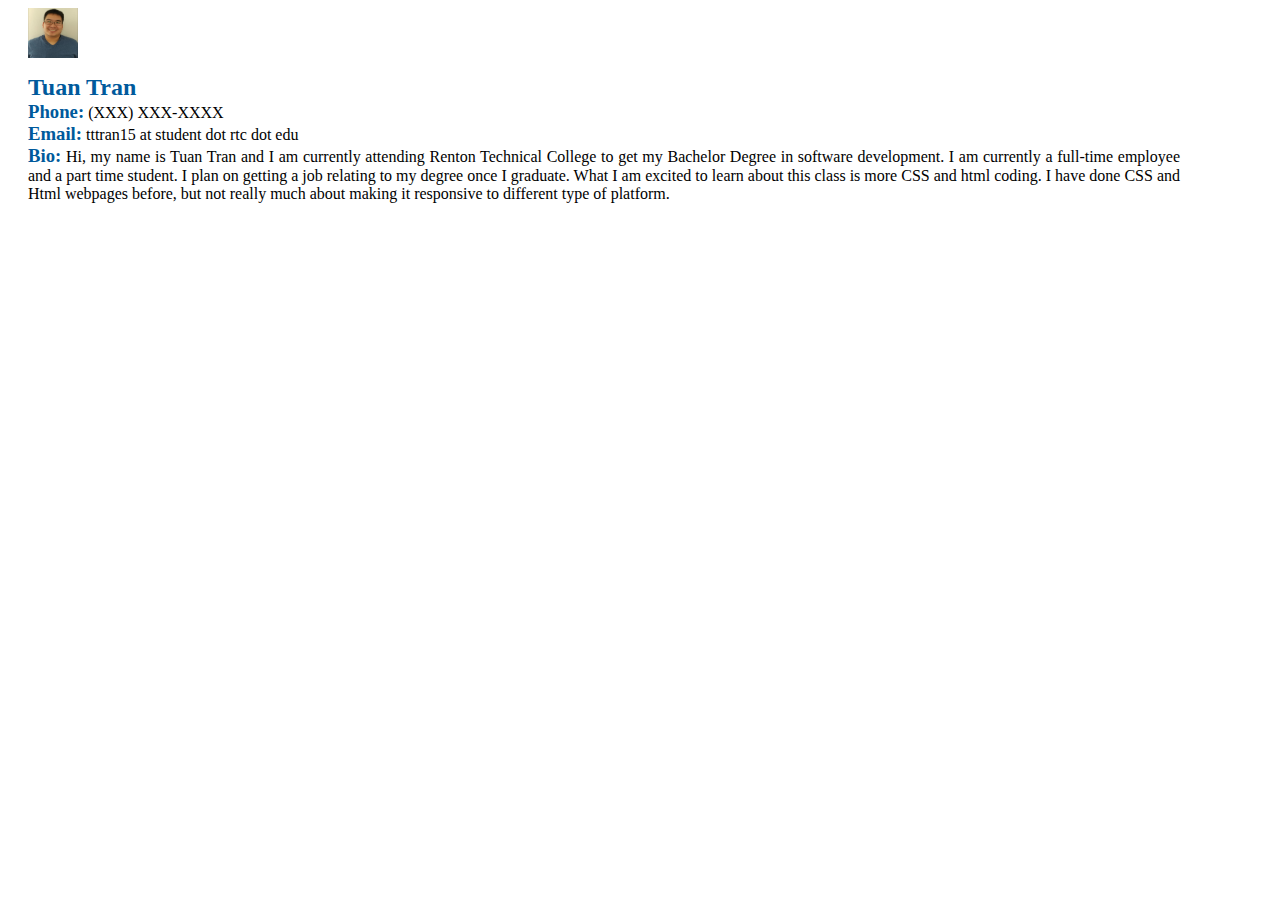
==== index.html @ 3590b5f9 "Add files via upload" ====
<html lang="en">

<head>
    <title> Tuan Tran </title>
    <meta http-equiv="Content-Type" content="text/html;charset=utf-8" />
    <link href="css/style.css" rel="stylesheet" type="text/css" />  
</head>

<body>
    <img src="img/profilepicture.jpg" alt="Profile Picture" style="width:50px;height:50px;" />
    <p>
    <h2>Tuan Tran </h2> <br />
    <h3>Phone:</h3> (XXX) XXX-XXXX <br />
    <h3>Email:</h3> tttran15 at student dot rtc dot edu<br />   
    <h3>Bio:</h3> Hi, my name is Tuan Tran and I am currently attending Renton Technical College to get my Bachelor Degree in software development. I am currently a full-time employee and a part time student. I plan on getting a job relating to my degree once I graduate.  What I am excited to learn about this class is more CSS and html coding. I have done CSS and Html webpages before, but not really much about making it responsive to different type of platform. 
    </p>
</body>

</html>
---- css/style.css ----
body{
    margin-left: 28px;
    margin-right: 100px;
    font-family: Palatino Linotype, Garamond, san-serif;
    color: #000000;
    background: #ffffff;
    background-image: url();
    background-position: top left;
    background-attachment: fixed;
    background-repeat: no-repeat;
    text-align: justify;
}

//links
a:link { color: #ooc; background: transparent;}
a:visited{ color: #609; background: transparent;}
a:active { color: #c00; background: transparent;}
a:hover { background: #ffa;}

h1,h2,h3,h4,h5,h6 { text-align: left; }

h1,h2,h3{ color: #005a9c; }
h1 { font: 170%; font-family:san-serif;}
h2 { font: 140%; font-family:san-serif; display: inline;}
h3 { font: 100%; font-family:san-serif; display: inline;}
h4 { font: 100%; font-weight:bold; font-family:san-serif;}
h5 { font: 100%; font-style:italic; font-family:san-serif;}
h6 { font: 170%; font-variant:small-caps; font-family:san-serif;}
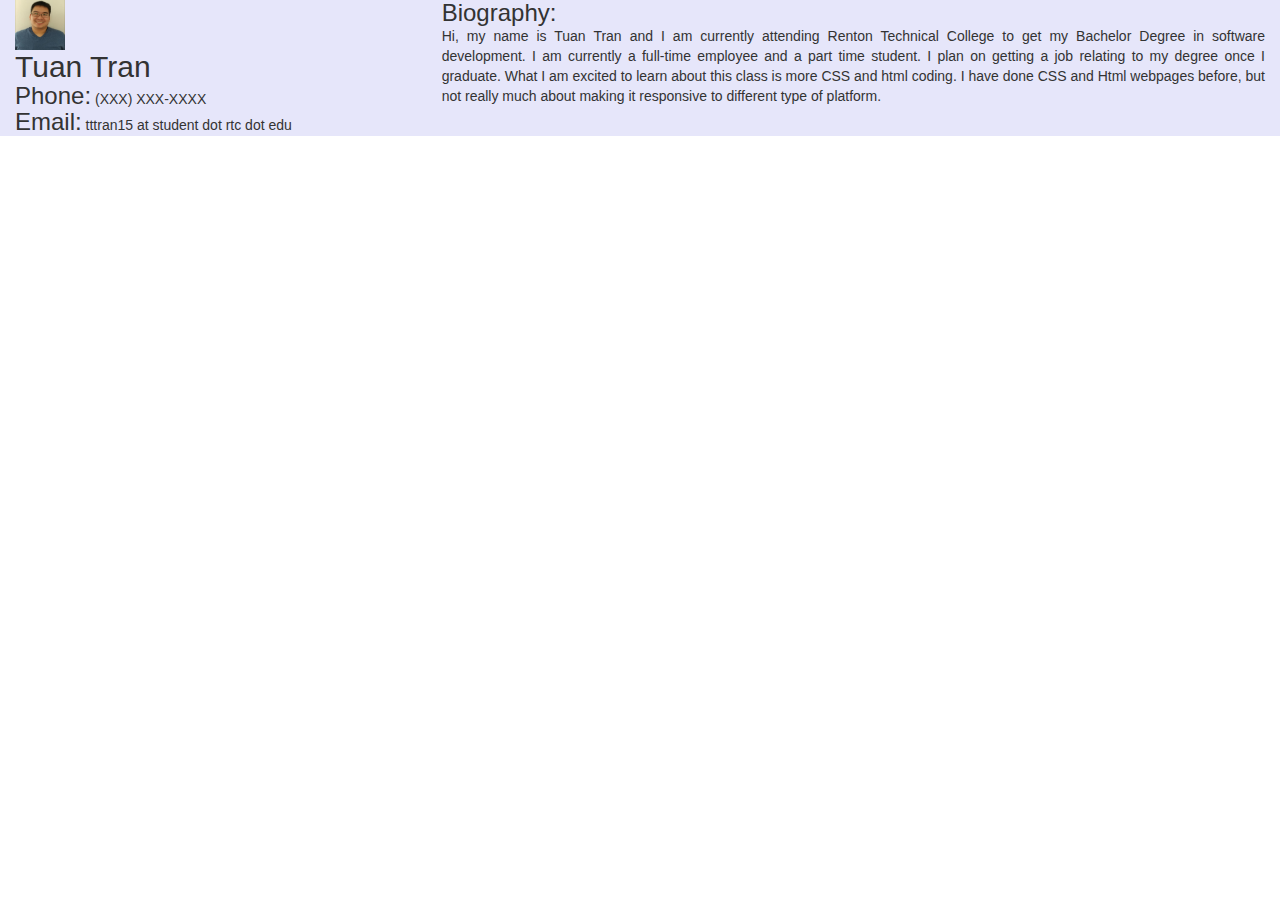
==== commit bec307f3: "Add files via upload" ====
--- a/index.html
+++ b/index.html
@@ -1,19 +1,40 @@
+﻿<!DOCTYPE html>
 <html lang="en">
 
 <head>
     <title> Tuan Tran </title>
-    <meta http-equiv="Content-Type" content="text/html;charset=utf-8" />
+    <meta charset="UTF-8">
+    <meta name="description" content="CSI443 Website">
+    <meta name="keywords" content="HTML,CSS,XML,JavaScript">
+    <meta name="author" content="Tuan Tran">
+    <meta name="viewport" content="width=device-width, initial-scale=1.0">
+
+    
     <link href="css/style.css" rel="stylesheet" type="text/css" />  
+    <link rel="stylesheet" type="text/css" href="reset.css">
+    <link rel="stylesheet" href="https://maxcdn.bootstrapcdn.com/bootstrap/3.3.7/css/bootstrap.min.css">
+  
+    <script src="https://ajax.googleapis.com/ajax/libs/jquery/3.3.1/jquery.min.js"></script>
+    <script src="https://maxcdn.bootstrapcdn.com/bootstrap/3.3.7/js/bootstrap.min.js"></script>
+    
 </head>
 
 <body>
-    <img src="img/profilepicture.jpg" alt="Profile Picture" style="width:50px;height:50px;" />
-    <p>
-    <h2>Tuan Tran </h2> <br />
-    <h3>Phone:</h3> (XXX) XXX-XXXX <br />
-    <h3>Email:</h3> tttran15 at student dot rtc dot edu<br />   
-    <h3>Bio:</h3> Hi, my name is Tuan Tran and I am currently attending Renton Technical College to get my Bachelor Degree in software development. I am currently a full-time employee and a part time student. I plan on getting a job relating to my degree once I graduate.  What I am excited to learn about this class is more CSS and html coding. I have done CSS and Html webpages before, but not really much about making it responsive to different type of platform. 
-    </p>
+    <div class="container-fluid"> 
+        <div class="row">
+            <div id="info" class="col-sm-4">
+            <img id="profilepicture" src="img/profilepicture.jpg" alt="Profile Picture" /> <br />
+                <h2>Tuan Tran </h2> <br />
+                <h3>Phone:</h3> (XXX) XXX-XXXX <br />
+                <h3>Email:</h3> tttran15 at student dot rtc dot edu<br />   
+            </div>
+            <div id="bio" class="col-sm-8">
+                <h3>Biography:</h3> <br />
+                <p>Hi, my name is Tuan Tran and I am currently attending Renton Technical College to get my Bachelor Degree in software development. I am currently a full-time employee and a part time student. I plan on getting a job relating to my degree once I graduate.  What I am excited to learn about this class is more CSS and html coding. I have done CSS and Html webpages before, but not really much about making it responsive to different type of platform. </p>
+            </div>    
+        </div>    
+    </div>
+    
 </body>
 
 </html>--- a/css/style.css
+++ b/css/style.css
@@ -1,6 +1,4 @@
 body{
-    margin-left: 28px;
-    margin-right: 100px;
     font-family: Palatino Linotype, Garamond, san-serif;
     color: #000000;
     background: #ffffff;
@@ -9,13 +7,36 @@
     background-attachment: fixed;
     background-repeat: no-repeat;
     text-align: justify;
+    background-color:aqua;
+    background-size:cover;
+    color: darkblue;
 }
 
-//links
-a:link { color: #ooc; background: transparent;}
+li, a {
+    color: blue;
+    background-color: lavenderblush;
+}
+
+div.ib1{
+    background-color: lavenderblush;
+}
+
+
+#profilepicture {width:50px; height:50px;}
+
+div {
+    background-color: lavender;
+}
+
+a:link { color: #00c; background: transparent;}
 a:visited{ color: #609; background: transparent;}
 a:active { color: #c00; background: transparent;}
 a:hover { background: #ffa;}
+a {font-size: large}
+
+p.rating {
+    font-size: 10px;
+}
 
 h1,h2,h3,h4,h5,h6 { text-align: left; }
 
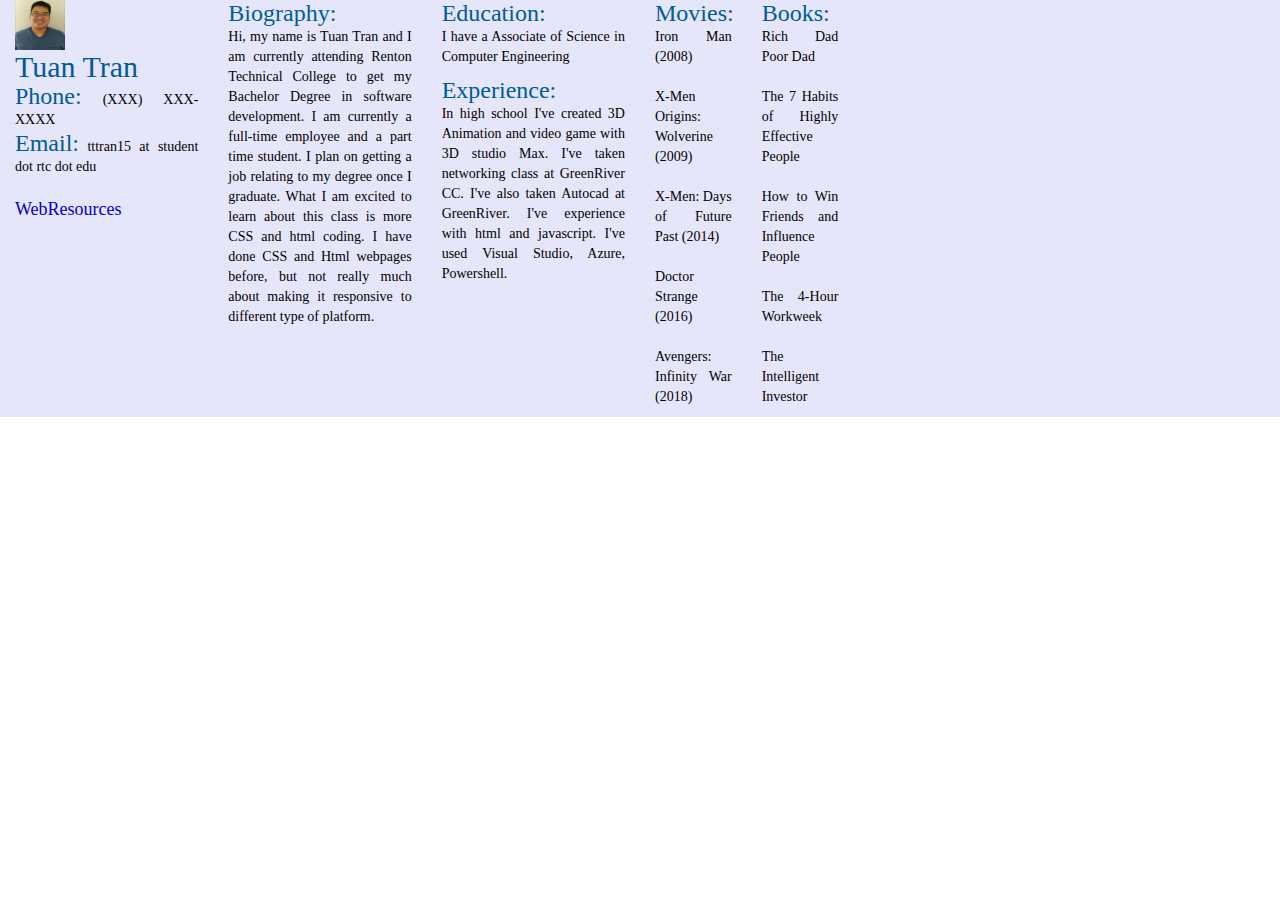
==== commit c78727ef: "Add files via upload" ====
--- a/index.html
+++ b/index.html
@@ -7,13 +7,12 @@
     <meta name="description" content="CSI443 Website">
     <meta name="keywords" content="HTML,CSS,XML,JavaScript">
     <meta name="author" content="Tuan Tran">
-    <meta name="viewport" content="width=device-width, initial-scale=1.0">
-
+    <meta name="viewport" content="width=device-width, initial-scale=1, shrink-to-fit=no">
     
+    <link href="css/reset.css" rel="stylesheet" type="text/css" />
+    <link rel="stylesheet" href="https://maxcdn.bootstrapcdn.com/bootstrap/3.3.7/css/bootstrap.min.css" />
     <link href="css/style.css" rel="stylesheet" type="text/css" />  
-    <link rel="stylesheet" type="text/css" href="reset.css">
-    <link rel="stylesheet" href="https://maxcdn.bootstrapcdn.com/bootstrap/3.3.7/css/bootstrap.min.css">
-  
+    
     <script src="https://ajax.googleapis.com/ajax/libs/jquery/3.3.1/jquery.min.js"></script>
     <script src="https://maxcdn.bootstrapcdn.com/bootstrap/3.3.7/js/bootstrap.min.js"></script>
     
@@ -22,16 +21,69 @@
 <body>
     <div class="container-fluid"> 
         <div class="row">
-            <div id="info" class="col-sm-4">
+        
+            <!-- Col 1 Start SM-->
+            <div id="info" class="col-xs-12 col-sm-6 col-md-3 col-lg-2">
             <img id="profilepicture" src="img/profilepicture.jpg" alt="Profile Picture" /> <br />
-                <h2>Tuan Tran </h2> <br />
+                <h2> Tuan Tran </h2> <br />
                 <h3>Phone:</h3> (XXX) XXX-XXXX <br />
-                <h3>Email:</h3> tttran15 at student dot rtc dot edu<br />   
+                <h3>Email:</h3> tttran15 at student dot rtc dot edu<br /> <br />
+                <a href="html/webresources.html"> WebResources <br /></a>
+                <br /> 
             </div>
-            <div id="bio" class="col-sm-8">
+            
+            <!-- Col 2 Start SM -->
+            <div id="bio" class="col-xs-12 col-sm-6 col-md-3 col-lg-2">
                 <h3>Biography:</h3> <br />
                 <p>Hi, my name is Tuan Tran and I am currently attending Renton Technical College to get my Bachelor Degree in software development. I am currently a full-time employee and a part time student. I plan on getting a job relating to my degree once I graduate.  What I am excited to learn about this class is more CSS and html coding. I have done CSS and Html webpages before, but not really much about making it responsive to different type of platform. </p>
             </div>    
+            
+            <!-- Col 3 Start SM -->
+            <div id="landscape" class="col-xs-12 hidden-sm col-md-3 col-lg-2">
+            <h3>Education:</h3>
+            <p> I have a Associate of Science in Computer Engineering </p>
+            <h3>Experience:</h3>
+            <p> In high school I've created 3D Animation and video game with 3D studio Max. I've taken networking class at GreenRiver CC. I've also taken Autocad at GreenRiver. I've experience with html and javascript. I've used Visual Studio, Azure, Powershell. </p>
+            </div>
+            
+            <!-- Col 4 Start SM -->
+            <div id="subcolumn" class="col-xs-12 hidden-sm col-md-3 col-lg-2">
+                <div class="row">
+                    <!-- SubCol 1 Start -->
+                    <div class="col-xs-12 col-md-6">
+                        <h3>Movies:</h3>
+                        <ul>
+                            <li> Iron Man (2008)</li>
+                            <br />
+                            <li>X-Men Origins: Wolverine (2009)</li>
+                            <br />
+                            <li>X-Men: Days of Future Past (2014)</li>
+                            <br />
+                            <li>Doctor Strange (2016)</li>
+                            <br />
+                            <li>Avengers: Infinity War (2018)</li>                       
+                        </ul>                       
+                    </div>
+                    <!-- SubCol 2 Start -->
+                    <div class="col-xs-12 col-md-6" >
+                        <h3>Books:</h3>
+                        <ul>
+                            <li>Rich Dad Poor Dad</li>
+                            <br />
+                            <li>The 7 Habits of Highly Effective People</li>
+                            <br />
+                            <li>How to Win Friends and Influence People</li>
+                            <br />
+                            <li>The 4-Hour Workweek</li>
+                            <br />
+                            <li>The Intelligent Investor</li>                       
+                        </ul>                       
+                    </div>
+                
+                </div>
+            
+            </div>
+            
         </div>    
     </div>
     
--- a/css/style.css
+++ b/css/style.css
@@ -7,18 +7,11 @@
     background-attachment: fixed;
     background-repeat: no-repeat;
     text-align: justify;
-    background-color:aqua;
-    background-size:cover;
-    color: darkblue;
 }
 
-li, a {
-    color: blue;
-    background-color: lavenderblush;
-}
 
-div.ib1{
-    background-color: lavenderblush;
+#ib1{
+    background-color: lavender;
 }
 
 
@@ -35,7 +28,7 @@
 a {font-size: large}
 
 p.rating {
-    font-size: 10px;
+    font-size: 12px;
 }
 
 h1,h2,h3,h4,h5,h6 { text-align: left; }
@@ -48,5 +41,4 @@
 h5 { font: 100%; font-style:italic; font-family:san-serif;}
 h6 { font: 170%; font-variant:small-caps; font-family:san-serif;}
 
-
         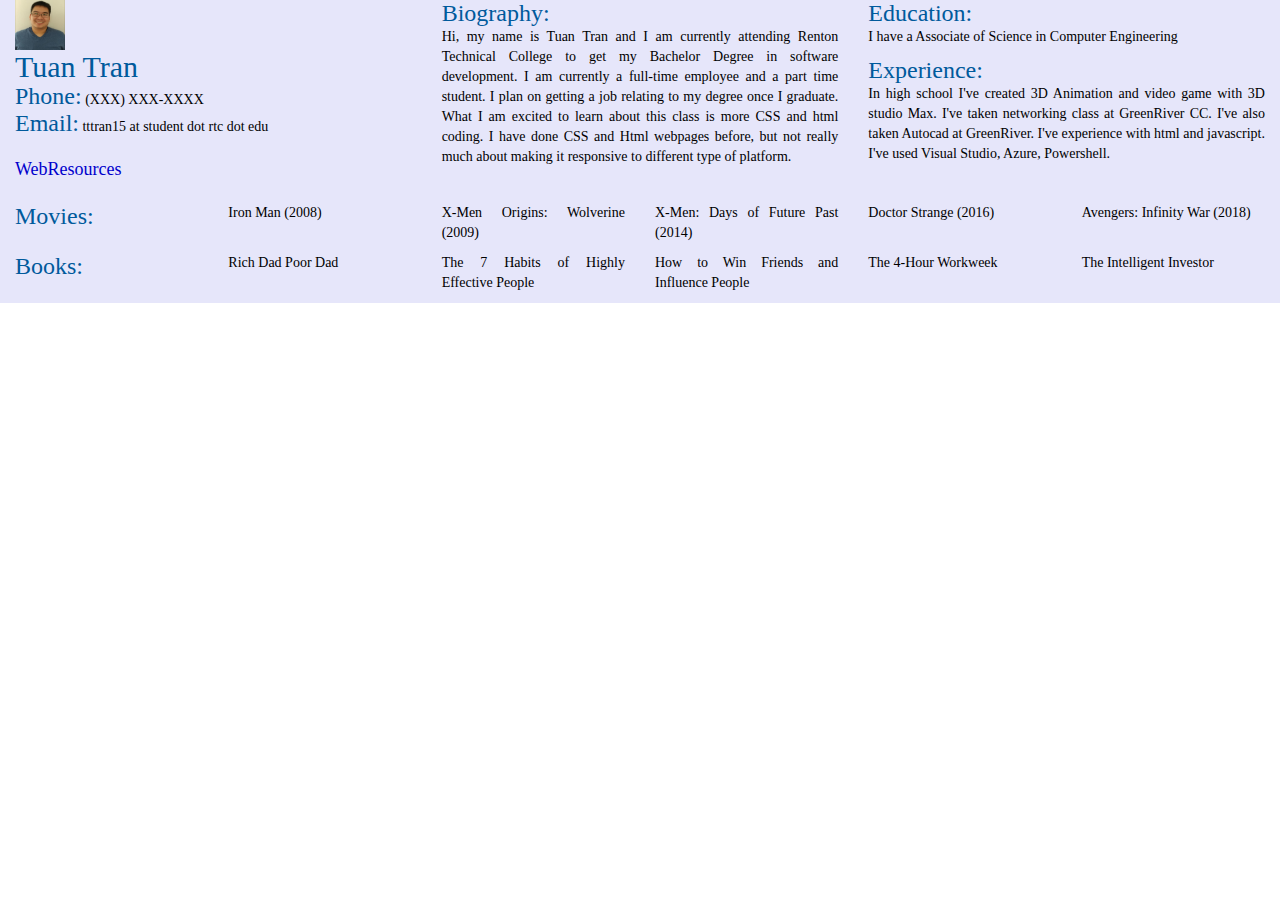
==== commit 85fe2829: "Add files via upload" ====
--- a/index.html
+++ b/index.html
@@ -23,7 +23,7 @@
         <div class="row">
         
             <!-- Col 1 Start SM-->
-            <div id="info" class="col-xs-12 col-sm-6 col-md-3 col-lg-2">
+            <div id="info" class="col-xs-12 col-sm-6 col-md-3 col-lg-4">
             <img id="profilepicture" src="img/profilepicture.jpg" alt="Profile Picture" /> <br />
                 <h2> Tuan Tran </h2> <br />
                 <h3>Phone:</h3> (XXX) XXX-XXXX <br />
@@ -33,51 +33,83 @@
             </div>
             
             <!-- Col 2 Start SM -->
-            <div id="bio" class="col-xs-12 col-sm-6 col-md-3 col-lg-2">
+            <div id="bio" class="col-xs-12 col-sm-6 col-md-3 col-lg-4">
                 <h3>Biography:</h3> <br />
                 <p>Hi, my name is Tuan Tran and I am currently attending Renton Technical College to get my Bachelor Degree in software development. I am currently a full-time employee and a part time student. I plan on getting a job relating to my degree once I graduate.  What I am excited to learn about this class is more CSS and html coding. I have done CSS and Html webpages before, but not really much about making it responsive to different type of platform. </p>
             </div>    
             
             <!-- Col 3 Start SM -->
-            <div id="landscape" class="col-xs-12 hidden-sm col-md-3 col-lg-2">
+            <div id="landscape" class="col-xs-12 hidden-sm col-md-3 col-lg-4">
             <h3>Education:</h3>
             <p> I have a Associate of Science in Computer Engineering </p>
             <h3>Experience:</h3>
             <p> In high school I've created 3D Animation and video game with 3D studio Max. I've taken networking class at GreenRiver CC. I've also taken Autocad at GreenRiver. I've experience with html and javascript. I've used Visual Studio, Azure, Powershell. </p>
             </div>
-            
-            <!-- Col 4 Start SM -->
-            <div id="subcolumn" class="col-xs-12 hidden-sm col-md-3 col-lg-2">
+           
+            <!-- SubCol 1 Start -->
+            <div id="subcolumn1" class="col-xs-12 hidden-sm col-md-3 col-lg-12 col-xl-12">
                 <div class="row">
-                    <!-- SubCol 1 Start -->
-                    <div class="col-xs-12 col-md-6">
+                    <div class="col-xs-12 col-lg-2 col-xl-2">
                         <h3>Movies:</h3>
+                    </div>
+                    <div class="col-xs-12 col-lg-2 col-xl-2" >
                         <ul>
                             <li> Iron Man (2008)</li>
-                            <br />
-                            <li>X-Men Origins: Wolverine (2009)</li>
-                            <br />
-                            <li>X-Men: Days of Future Past (2014)</li>
-                            <br />
-                            <li>Doctor Strange (2016)</li>
-                            <br />
-                            <li>Avengers: Infinity War (2018)</li>                       
-                        </ul>                       
+                        </ul>
                     </div>
-                    <!-- SubCol 2 Start -->
-                    <div class="col-xs-12 col-md-6" >
+                    <div class="col-xs-12 col-lg-2 col-xl-2" >
+                        <ul>
+                            <li> X-Men Origins: Wolverine (2009)</li>
+                        </ul>
+                    </div>
+                    <div class="col-xs-12 col-lg-2 col-xl-2" >
+                        <ul>
+                            <li> X-Men: Days of Future Past (2014)</li>
+                        </ul>
+                    </div>
+                    <div class="col-xs-12 col-lg-2 col-xl-2" >
+                        <ul>
+                            <li> Doctor Strange (2016)</li>
+                        </ul>
+                    </div>
+                    <div class="col-xs-12 col-lg-2 col-xl-2" >
+                        <ul>
+                            <li>Avengers: Infinity War (2018)</li>
+                        </ul>
+                    </div>
+                </div>           
+            </div>
+                    
+            <!-- SubCol 2 Start -->
+            <div id="subcolumn" class="col-xs-12 hidden-sm col-md-3 col-lg-12 col-xl-12">
+                <div class="row">
+                    <div class="col-xs-12 col-lg-2 col-xl-2" >
                         <h3>Books:</h3>
+                    </div>
+                    <div class="col-xs-12 col-lg-2 col-xl-2" >
                         <ul>
-                            <li>Rich Dad Poor Dad</li>
-                            <br />
-                            <li>The 7 Habits of Highly Effective People</li>
-                            <br />
+                            <li> Rich Dad Poor Dad</li>
+                        </ul>
+                    </div>
+                    <div class="col-xs-12 col-lg-2 col-xl-2" >
+                        <ul>
+                            <li> The 7 Habits of Highly Effective People</li>
+                        </ul>
+                    </div>
+                    <div class="col-xs-12 col-lg-2 col-xl-2" >
+                        <ul>
                             <li>How to Win Friends and Influence People</li>
-                            <br />
+                        </ul>
+                    </div>
+                    <div class="col-xs-12 col-lg-2 col-xl-2" >
+                        <ul>
                             <li>The 4-Hour Workweek</li>
-                            <br />
-                            <li>The Intelligent Investor</li>                       
-                        </ul>                       
+                        </ul>
+                    </div>
+                    <div class="col-xs-12 col-lg-2 col-xl-2" >
+                        <ul>
+                            <li>The Intelligent Investor</li>
+                        </ul>
                     </div>
                 
                 </div>
--- a/css/style.css
+++ b/css/style.css
@@ -40,5 +40,3 @@
 h4 { font: 100%; font-weight:bold; font-family:san-serif;}
 h5 { font: 100%; font-style:italic; font-family:san-serif;}
 h6 { font: 170%; font-variant:small-caps; font-family:san-serif;}
-
-        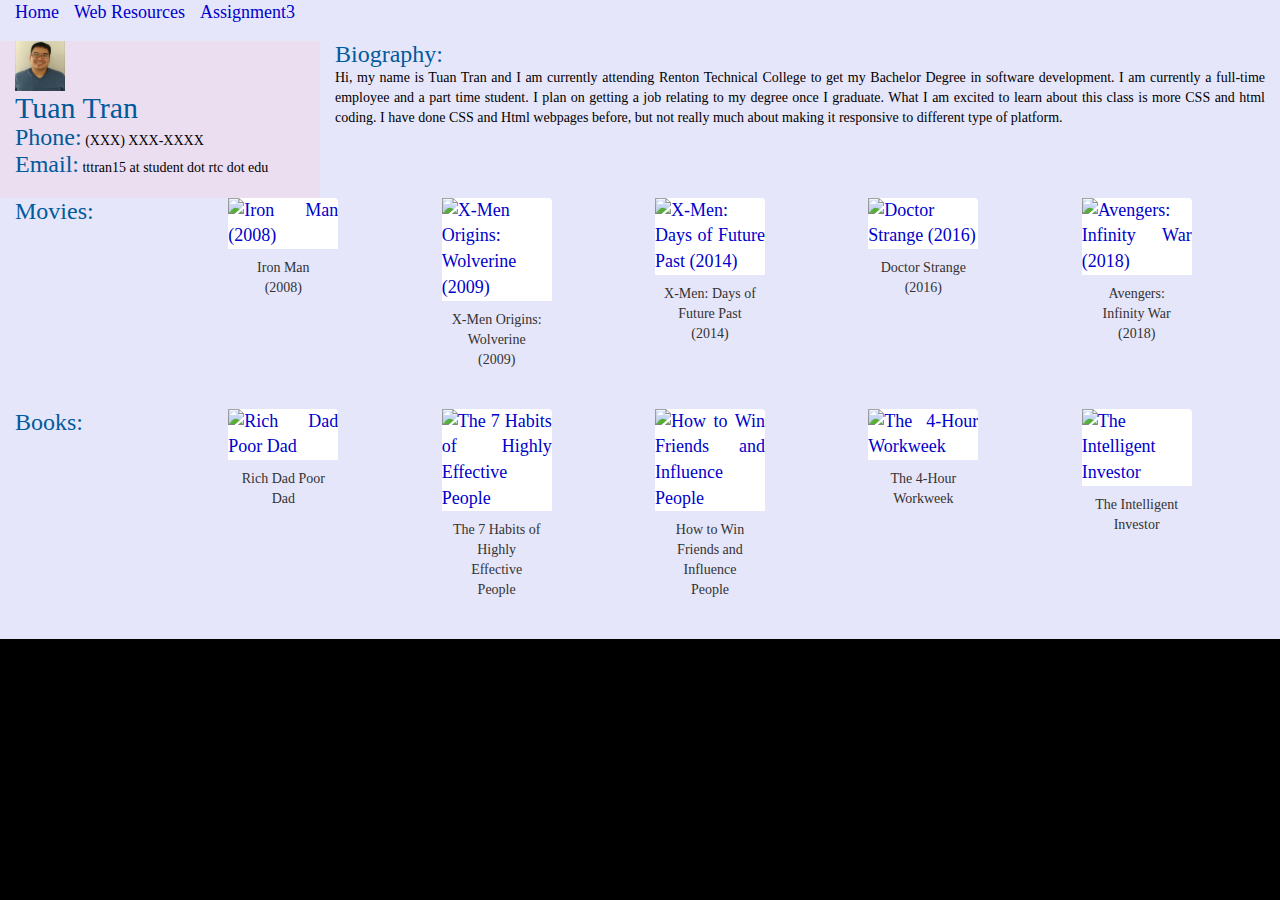
==== commit 32e7e306: "Add files via upload" ====
--- a/index.html
+++ b/index.html
@@ -15,108 +15,180 @@
     
     <script src="https://ajax.googleapis.com/ajax/libs/jquery/3.3.1/jquery.min.js"></script>
     <script src="https://maxcdn.bootstrapcdn.com/bootstrap/3.3.7/js/bootstrap.min.js"></script>
-    
 </head>
 
 <body>
+
+    <div class="container-fluid">
+        <ul>
+            <li  class="nav"><a class="active" href="#home">Home</a></li>
+            <li  class="nav"><a href="html/webresources.html">Web Resources</a></li>
+            <li  class="nav"><a href="html/assignment3.html">Assignment3</a></li>
+        </ul>
+    </div>
+    
     <div class="container-fluid"> 
-        <div class="row">
-        
+        <div class="row">        
             <!-- Col 1 Start SM-->
-            <div id="info" class="col-xs-12 col-sm-6 col-md-3 col-lg-4">
+            <div id="info" class="col-xs-12 col-sm-4 col-md-3">
             <img id="profilepicture" src="img/profilepicture.jpg" alt="Profile Picture" /> <br />
                 <h2> Tuan Tran </h2> <br />
                 <h3>Phone:</h3> (XXX) XXX-XXXX <br />
                 <h3>Email:</h3> tttran15 at student dot rtc dot edu<br /> <br />
-                <a href="html/webresources.html"> WebResources <br /></a>
-                <br /> 
             </div>
             
             <!-- Col 2 Start SM -->
-            <div id="bio" class="col-xs-12 col-sm-6 col-md-3 col-lg-4">
+            <div id="bio" class="col-xs-12 col-sm-8 col-md-9">
                 <h3>Biography:</h3> <br />
                 <p>Hi, my name is Tuan Tran and I am currently attending Renton Technical College to get my Bachelor Degree in software development. I am currently a full-time employee and a part time student. I plan on getting a job relating to my degree once I graduate.  What I am excited to learn about this class is more CSS and html coding. I have done CSS and Html webpages before, but not really much about making it responsive to different type of platform. </p>
             </div>    
             
-            <!-- Col 3 Start SM -->
+            <!-- Col 3 Start SM 
             <div id="landscape" class="col-xs-12 hidden-sm col-md-3 col-lg-4">
             <h3>Education:</h3>
             <p> I have a Associate of Science in Computer Engineering </p>
             <h3>Experience:</h3>
             <p> In high school I've created 3D Animation and video game with 3D studio Max. I've taken networking class at GreenRiver CC. I've also taken Autocad at GreenRiver. I've experience with html and javascript. I've used Visual Studio, Azure, Powershell. </p>
+            </div>-->
+        </div>
+        
+        <!-- XS and SM View -->
+        <div id="row2" class="row">
+            <div id="mlist" class="col-xs-12 col-sm-6 hidden-md hidden-lg hidden-xl">
+                <h3>Movies:</h3>
+                <ul>
+                    <li> Iron Man (2008)</li>
+                    <li> X-Men Origins: Wolverine (2009)</li>
+                    <li> X-Men: Days of Future Past (2014)</li>
+                    <li> Doctor Strange (2016)</li>
+                    <li>Avengers: Infinity War (2018)</li>
+                </ul>
             </div>
+            <div id="blist" class="col-xs-12 col-sm-6 hidden-md hidden-lg hidden-xl">
+                <h3>Books:</h3>
+                <ul>
+                    <li>Rich Dad Poor Dad</li>
+                    <li> The 7 Habits of Highly Effective People</li>
+                    <li>How to Win Friends and Influence People</li>
+                    <li>The 4-Hour Workweek</li>
+                    <li>The Intelligent Investor</li>
+                </ul>
+            </div>
+        </div>
+        
+        <!-- MD and Larger View -->
+        <div class="row">
+            <div class="hidden-xs hidden-sm col-md-2 d-lg-block">
+                <h3>Movies:</h3>
+            </div>
+            <div class="hidden-xs hidden-sm col-md-2 d-lg-block">
+                <div class="thumbnail">
+                    <a href="img/movies/IronMan1.jpg" target="_blank">
+                        <img src="img/movies/IronMan1.jpg" alt="Iron Man (2008)">
+                        <div class="caption text-center">
+                            <p>Iron Man (2008)</p>
+                        </div>
+                    </a>
+                </div>
+            </div>
+            <div class="hidden-xs hidden-sm col-md-2 d-lg-block">
+                <div class="thumbnail">
+                    <a href="img/movies/X-MenOriginsWolverine.jpg" target="_blank">
+                        <img src="img/movies/X-MenOriginsWolverine.jpg" alt="X-Men Origins: Wolverine (2009)">
+                        <div class="caption text-center">
+                            <p>X-Men Origins: Wolverine (2009)</p>
+                        </div>
+                    </a>
+                </div>
+            </div>
+            <div class="hidden-xs hidden-sm col-md-2 d-lg-block">
+                <div class="thumbnail">
+                    <a href="img/movies/X-MenDaysOfFuturePast.jpg" target="_blank">
+                        <img src="img/movies/X-MenDaysOfFuturePast.jpg" alt="X-Men: Days of Future Past (2014)">
+                        <div class="caption text-center">
+                            <p>X-Men: Days of Future Past (2014)</p>
+                        </div>
+                    </a>
+                </div>
+            </div>
+            <div class="hidden-xs hidden-sm col-md-2 d-lg-block">
+                <div class="thumbnail">
+                    <a href="img/movies/DoctorStrange.jpg" target="_blank">
+                        <img src="img/movies/DoctorStrange.jpg" alt=" Doctor Strange (2016)">
+                        <div class="caption text-center">
+                            <p> Doctor Strange (2016)</p>
+                        </div>
+                    </a>
+                </div>
+            </div>
+            <div class="hidden-xs hidden-sm col-md-2 d-lg-block">
+                <div class="thumbnail">
+                    <a href="img/movies/AvengersInfinityWar.jpg" target="_blank">
+                        <img src="img/movies/AvengersInfinityWar.jpg" alt="Avengers: Infinity War (2018)">
+                        <div class="caption text-center">
+                            <p>Avengers: Infinity War (2018)</p>
+                        </div>
+                    </a>
+                </div>
+            </div>
+        </div>
+        
+        <div class="row">
+            <div class="hidden-xs hidden-sm col-md-2 col-lg-2 col-xl-2">
+                <h3>Books:</h3>
+            </div>
+            <div class="hidden-xs hidden-sm col-md-2 col-lg-2 col-xl-2">
+                <div class="thumbnail">
+                    <a href="img/books/RichDadPoorDad.jpg" target="_blank">
+                        <img src="img/books/RichDadPoorDad.jpg" alt="Rich Dad Poor Dad" style="width:100%">
+                        <div class="caption text-center">
+                            <p>Rich Dad Poor Dad</p>
+                        </div>
+                    </a>
+                </div>
+            </div>
+            <div class="hidden-xs hidden-sm col-md-2 col-lg-2 col-xl-2">
+                <div class="thumbnail">
+                    <a href="img/books/The7HabitsOfHighlyEffectivePeople.jpg" target="_blank">
+                        <img src="img/books/The7HabitsOfHighlyEffectivePeople.jpg" alt="The 7 Habits of Highly Effective People" style="width:100%">
+                        <div class="caption text-center">
+                            <p>The 7 Habits of Highly Effective People</p>
+                        </div>
+                    </a>
+                </div>    
+            </div>
+            <div class="hidden-xs hidden-sm col-md-2 col-lg-2 col-xl-2">
+                <div class="thumbnail">
+                    <a href="img/books/HowToWinFriendsAndInfluencePeople.jpg" target="_blank">
+                        <img src="img/books/HowToWinFriendsAndInfluencePeople.jpg" alt="How to Win Friends and Influence People" style="width:100%">
+                        <div class="caption text-center">
+                            <p>How to Win Friends and Influence People</p>
+                        </div>
+                    </a>
+                </div>    
+            </div>
+            <div class="hidden-xs hidden-sm col-md-2 col-lg-2 col-xl-2">
+                <div class="thumbnail">
+                    <a href="img/books/The4HourWorkweek.jpg" target="_blank">
+                        <img src="img/books/The4HourWorkweek.jpg" alt=" The 4-Hour Workweek" style="width:100%">
+                        <div class="caption text-center">
+                            <p> The 4-Hour Workweek</p>
+                        </div>
+                    </a>
+                </div>    
+            </div>
+            <div class="hidden-xs hidden-sm col-md-2 col-lg-2 col-xl-2">
+                <div class="thumbnail">
+                    <a href="img/books/TheIntelligentInvestor.jpg" target="_blank">
+                        <img src="img/books/TheIntelligentInvestor.jpg" alt="The Intelligent Investor" style="width:100%">
+                        <div class="caption text-center">
+                            <p>The Intelligent Investor</p>
+                        </div>
+                    </a>
+                </div>
+            </div>
+        </div>
            
-            <!-- SubCol 1 Start -->
-            <div id="subcolumn1" class="col-xs-12 hidden-sm col-md-3 col-lg-12 col-xl-12">
-                <div class="row">
-                    <div class="col-xs-12 col-lg-2 col-xl-2">
-                        <h3>Movies:</h3>
-                    </div>
-                    <div class="col-xs-12 col-lg-2 col-xl-2" >
-                        <ul>
-                            <li> Iron Man (2008)</li>
-                        </ul>
-                    </div>
-                    <div class="col-xs-12 col-lg-2 col-xl-2" >
-                        <ul>
-                            <li> X-Men Origins: Wolverine (2009)</li>
-                        </ul>
-                    </div>
-                    <div class="col-xs-12 col-lg-2 col-xl-2" >
-                        <ul>
-                            <li> X-Men: Days of Future Past (2014)</li>
-                        </ul>
-                    </div>
-                    <div class="col-xs-12 col-lg-2 col-xl-2" >
-                        <ul>
-                            <li> Doctor Strange (2016)</li>
-                        </ul>
-                    </div>
-                    <div class="col-xs-12 col-lg-2 col-xl-2" >
-                        <ul>
-                            <li>Avengers: Infinity War (2018)</li>
-                        </ul>
-                    </div>
-                </div>           
-            </div>
-                    
-            <!-- SubCol 2 Start -->
-            <div id="subcolumn" class="col-xs-12 hidden-sm col-md-3 col-lg-12 col-xl-12">
-                <div class="row">
-                    <div class="col-xs-12 col-lg-2 col-xl-2" >
-                        <h3>Books:</h3>
-                    </div>
-                    <div class="col-xs-12 col-lg-2 col-xl-2" >
-                        <ul>
-                            <li> Rich Dad Poor Dad</li>
-                        </ul>
-                    </div>
-                    <div class="col-xs-12 col-lg-2 col-xl-2" >
-                        <ul>
-                            <li> The 7 Habits of Highly Effective People</li>
-                        </ul>
-                    </div>
-                    <div class="col-xs-12 col-lg-2 col-xl-2" >
-                        <ul>
-                            <li>How to Win Friends and Influence People</li>
-                        </ul>
-                    </div>
-                    <div class="col-xs-12 col-lg-2 col-xl-2" >
-                        <ul>
-                            <li>The 4-Hour Workweek</li>
-                        </ul>
-                    </div>
-                    <div class="col-xs-12 col-lg-2 col-xl-2" >
-                        <ul>
-                            <li>The Intelligent Investor</li>
-                        </ul>
-                    </div>
-                
-                </div>
-            
-            </div>
-            
-        </div>    
     </div>
     
 </body>
--- a/css/style.css
+++ b/css/style.css
@@ -1,24 +1,38 @@
 body{
     font-family: Palatino Linotype, Garamond, san-serif;
     color: #000000;
-    background: #ffffff;
+    background: #000000;
     background-image: url();
     background-position: top left;
     background-attachment: fixed;
     background-repeat: no-repeat;
     text-align: justify;
+    display: hidden;
+    
 }
-
 
 #ib1{
     background-color: lavender;
 }
+#info{
+    background-color: #ebdef0 ;
+}
+#mlist {
+    background-color: #aed6f1;
+}
+#blist {
+    background-color: #a3e4d7;
+}
 
+.container-fluid {
+    display: hidden;
+}
 
 #profilepicture {width:50px; height:50px;}
 
 div {
     background-color: lavender;
+    display: hidden;
 }
 
 a:link { color: #00c; background: transparent;}
@@ -31,7 +45,12 @@
     font-size: 12px;
 }
 
+p {
+    font-size: 14px;
+}
+
 h1,h2,h3,h4,h5,h6 { text-align: left; }
+
 
 h1,h2,h3{ color: #005a9c; }
 h1 { font: 170%; font-family:san-serif;}
@@ -40,3 +59,16 @@
 h4 { font: 100%; font-weight:bold; font-family:san-serif;}
 h5 { font: 100%; font-style:italic; font-family:san-serif;}
 h6 { font: 170%; font-variant:small-caps; font-family:san-serif;}
+
+.thumbnail {
+    padding: 0;
+    border: 0;
+    height:60%;
+    width:60%;
+}
+
+.nav{
+    float:left;
+    padding-right:15px;
+    padding-bottom:15px;
+    }
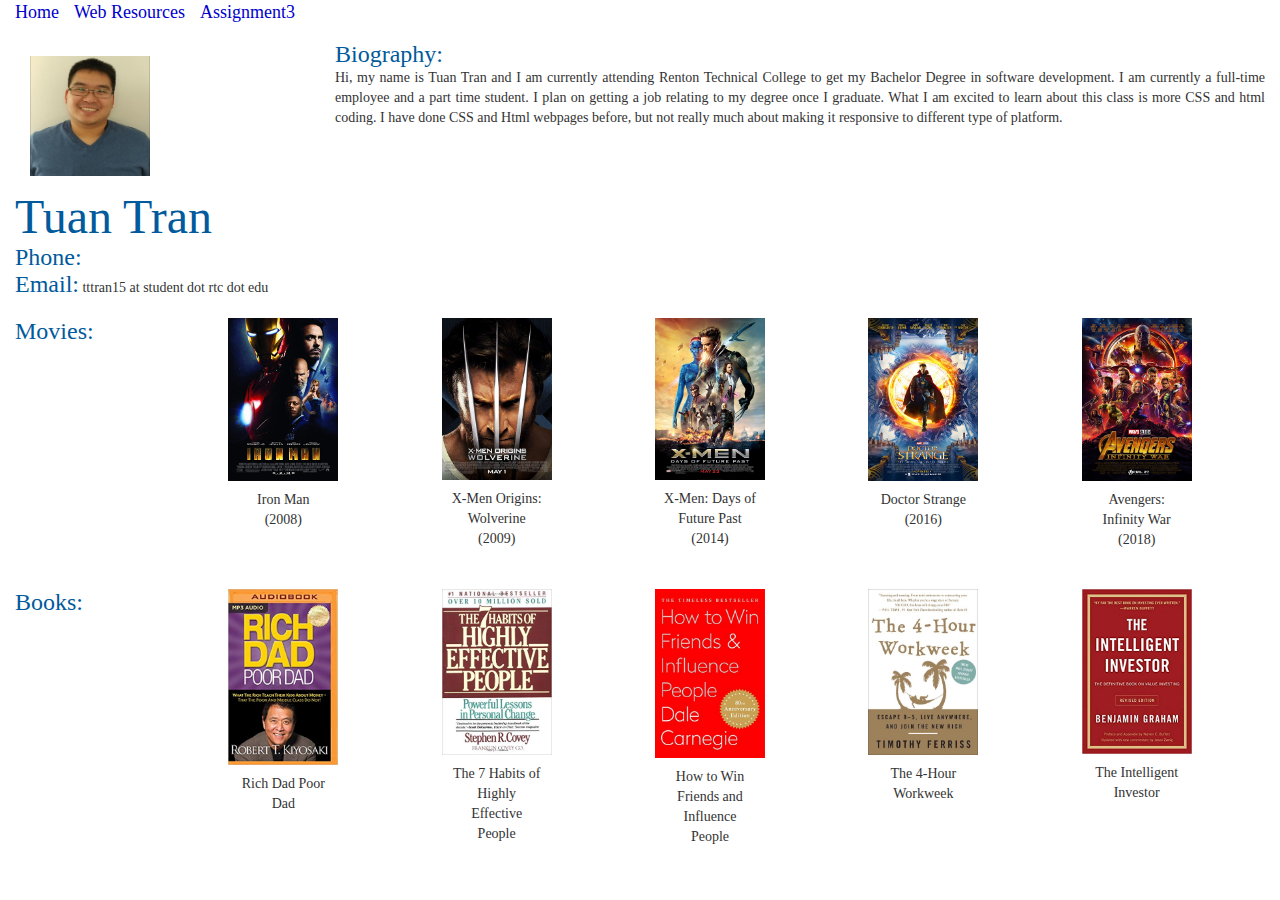
==== commit 9260326e: "Add files via upload" ====
--- a/index.html
+++ b/index.html
@@ -32,8 +32,8 @@
             <!-- Col 1 Start SM-->
             <div id="info" class="col-xs-12 col-sm-4 col-md-3">
             <img id="profilepicture" src="img/profilepicture.jpg" alt="Profile Picture" /> <br />
-                <h2> Tuan Tran </h2> <br />
-                <h3>Phone:</h3> (XXX) XXX-XXXX <br />
+                <h2 id="name"> Tuan Tran </h2> <br />
+                <h3>Phone:</h3>  <br />
                 <h3>Email:</h3> tttran15 at student dot rtc dot edu<br /> <br />
             </div>
             
--- a/css/style.css
+++ b/css/style.css
@@ -1,38 +1,25 @@
 body{
     font-family: Palatino Linotype, Garamond, san-serif;
-    color: #000000;
+   /*  color: #000000;
     background: #000000;
     background-image: url();
     background-position: top left;
     background-attachment: fixed;
-    background-repeat: no-repeat;
+    background-repeat: no-repeat; */
     text-align: justify;
     display: hidden;
     
 }
 
-#ib1{
-    background-color: lavender;
-}
-#info{
-    background-color: #ebdef0 ;
-}
-#mlist {
-    background-color: #aed6f1;
-}
-#blist {
-    background-color: #a3e4d7;
-}
 
 .container-fluid {
     display: hidden;
 }
 
-#profilepicture {width:50px; height:50px;}
-
-div {
-    background-color: lavender;
-    display: hidden;
+#profilepicture {
+    width:150px; 
+    height:150px;
+    padding: 15px;
 }
 
 a:link { color: #00c; background: transparent;}
@@ -41,6 +28,7 @@
 a:hover { background: #ffa;}
 a {font-size: large}
 
+ 
 p.rating {
     font-size: 12px;
 }
@@ -72,3 +60,31 @@
     padding-right:15px;
     padding-bottom:15px;
     }
+
+@media /*only screen and*/ (max-width: 749px) {
+    body {
+        background-color: black;
+        color: white;}   
+        
+        a:link { color: white; background: transparent;}
+        a:visited{ color: lightgray; background: transparent;}
+        a:active { color: aqua; background: transparent;}
+        a:hover { background: black;}
+        a {font-size: large}
+        
+        h1,h2,h3{ color: lightgray; }
+}
+    
+@media (min-width:750px ) and (max-width: 991px) {
+    body {
+        background-color: lightgray;
+        color: black;
+    }
+}
+@media (min-width:991px){
+    body{
+        background-color:white;
+    }
+    #name { font-size: 48px;}
+        
+}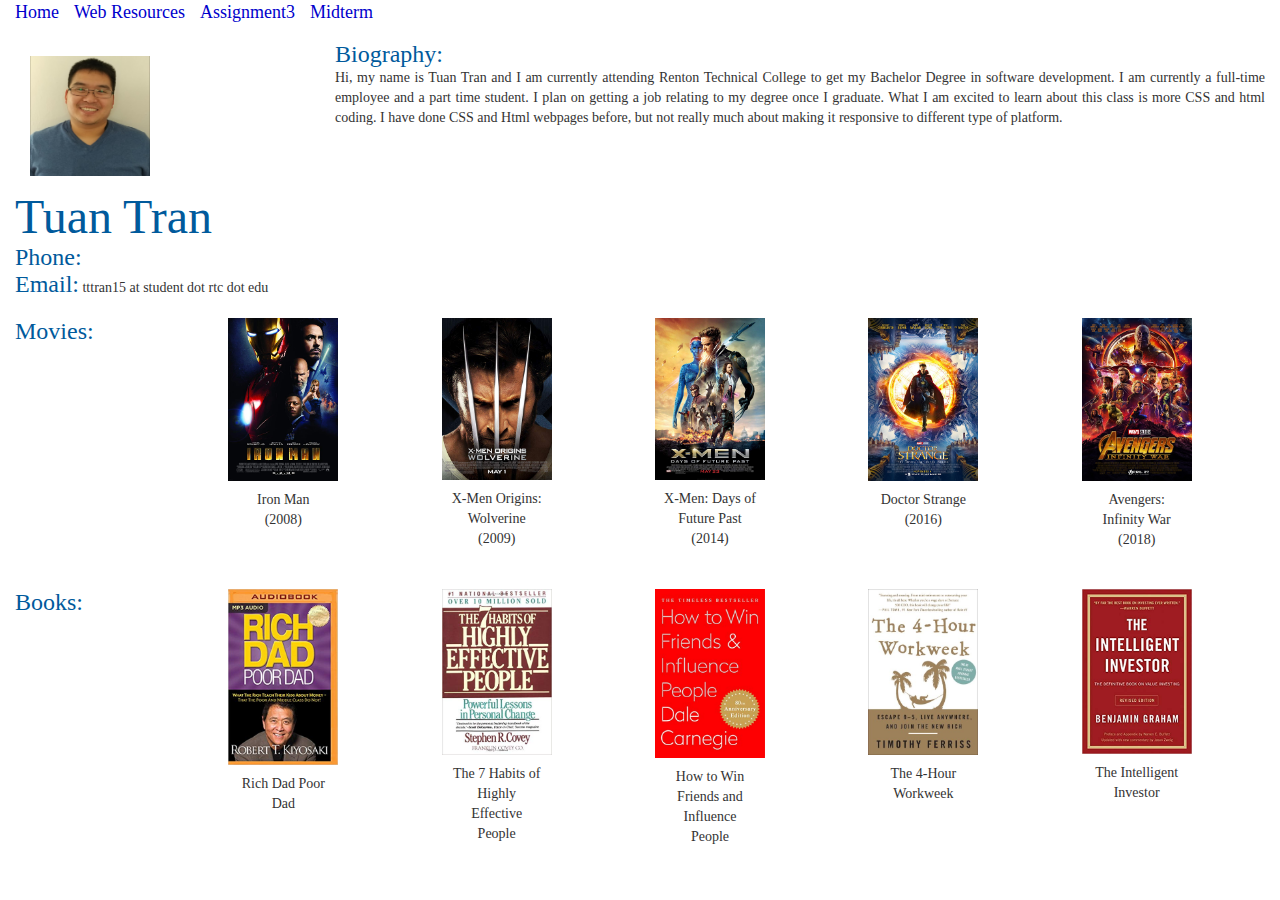
==== commit 729daae4: "Add files via upload" ====
--- a/index.html
+++ b/index.html
@@ -24,6 +24,7 @@
             <li  class="nav"><a class="active" href="#home">Home</a></li>
             <li  class="nav"><a href="html/webresources.html">Web Resources</a></li>
             <li  class="nav"><a href="html/assignment3.html">Assignment3</a></li>
+            <li  class="nav"><a href="html/midterm.html">Midterm</a></li>
         </ul>
     </div>
     
@@ -140,7 +141,7 @@
             <div class="hidden-xs hidden-sm col-md-2 col-lg-2 col-xl-2">
                 <div class="thumbnail">
                     <a href="img/books/RichDadPoorDad.jpg" target="_blank">
-                        <img src="img/books/RichDadPoorDad.jpg" alt="Rich Dad Poor Dad" style="width:100%">
+                        <img src="img/books/RichDadPoorDad.jpg" alt="Rich Dad Poor Dad"/>
                         <div class="caption text-center">
                             <p>Rich Dad Poor Dad</p>
                         </div>
@@ -170,7 +171,7 @@
             <div class="hidden-xs hidden-sm col-md-2 col-lg-2 col-xl-2">
                 <div class="thumbnail">
                     <a href="img/books/The4HourWorkweek.jpg" target="_blank">
-                        <img src="img/books/The4HourWorkweek.jpg" alt=" The 4-Hour Workweek" style="width:100%">
+                        <img src="img/books/The4HourWorkweek.jpg" alt=" The 4-Hour Workweek"/>
                         <div class="caption text-center">
                             <p> The 4-Hour Workweek</p>
                         </div>
--- a/css/style.css
+++ b/css/style.css
@@ -61,8 +61,8 @@
     padding-bottom:15px;
     }
 
-@media /*only screen and*/ (max-width: 749px) {
-    body {
+@media /*only screen and*/ (max-width: 769px) {
+body {
         background-color: black;
         color: white;}   
         
@@ -75,7 +75,7 @@
         h1,h2,h3{ color: lightgray; }
 }
     
-@media (min-width:750px ) and (max-width: 991px) {
+@media (min-width:770px ) and (max-width: 991px) {
     body {
         background-color: lightgray;
         color: black;
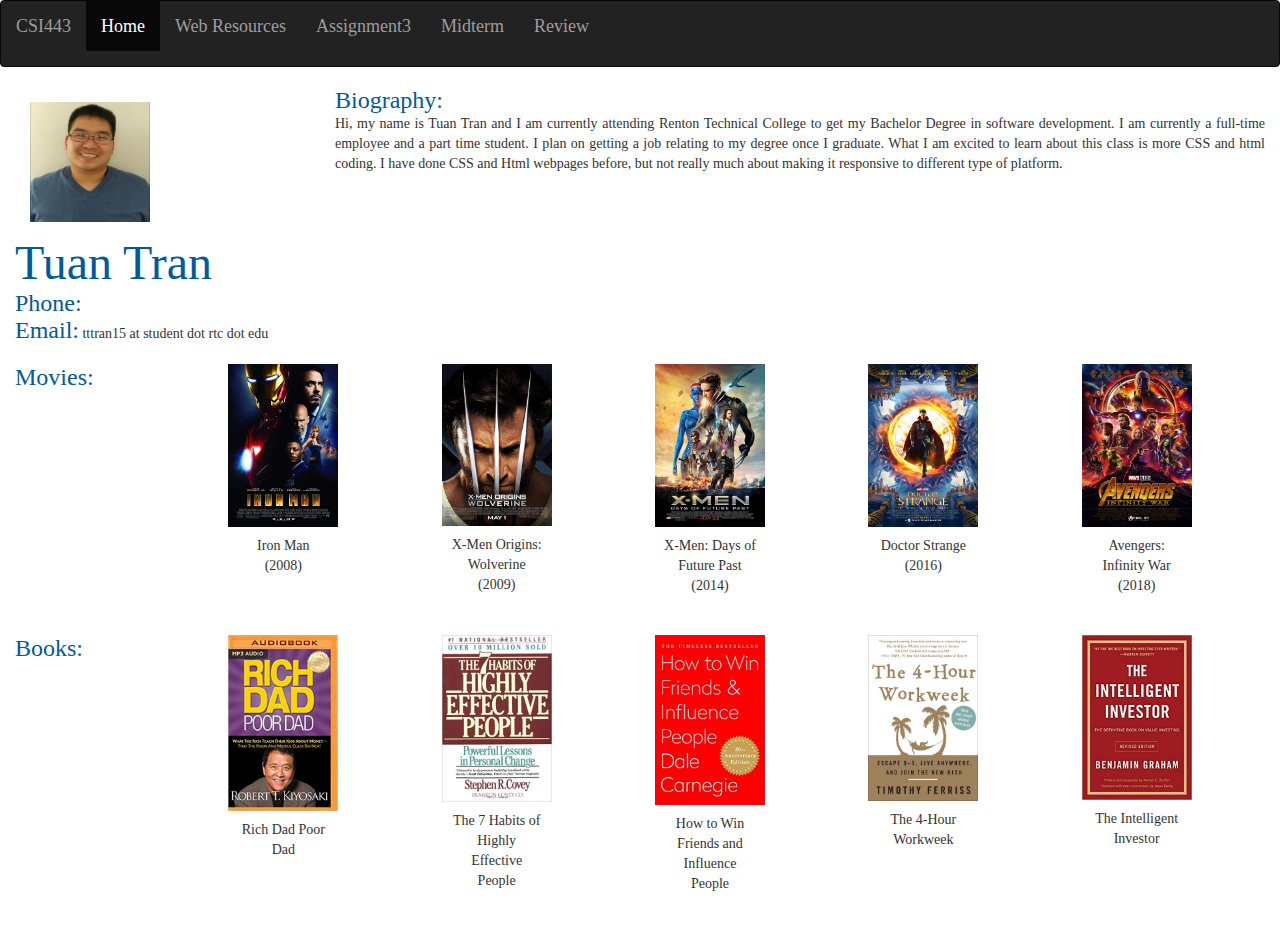
==== commit 5cede673: "Add files via upload" ====
--- a/index.html
+++ b/index.html
@@ -9,24 +9,43 @@
     <meta name="author" content="Tuan Tran">
     <meta name="viewport" content="width=device-width, initial-scale=1, shrink-to-fit=no">
     
-    <link href="css/reset.css" rel="stylesheet" type="text/css" />
+    <link href="css\reset.css" rel="stylesheet" type="text/css" />
     <link rel="stylesheet" href="https://maxcdn.bootstrapcdn.com/bootstrap/3.3.7/css/bootstrap.min.css" />
-    <link href="css/style.css" rel="stylesheet" type="text/css" />  
+    <link href="css\style.css" rel="stylesheet" type="text/css" />  
     
     <script src="https://ajax.googleapis.com/ajax/libs/jquery/3.3.1/jquery.min.js"></script>
     <script src="https://maxcdn.bootstrapcdn.com/bootstrap/3.3.7/js/bootstrap.min.js"></script>
 </head>
 
 <body>
-
-    <div class="container-fluid">
-        <ul>
-            <li  class="nav"><a class="active" href="#home">Home</a></li>
-            <li  class="nav"><a href="html/webresources.html">Web Resources</a></li>
-            <li  class="nav"><a href="html/assignment3.html">Assignment3</a></li>
-            <li  class="nav"><a href="html/midterm.html">Midterm</a></li>
-        </ul>
-    </div>
+    
+    <!-- Navigation Bar -->
+    <nav class="navbar navbar-inverse">
+        <div class="container-fluid">
+        <!-- Brand and toggle get grouped for better mobile display -->
+        <div class="navbar-header">
+          <button type="button" class="navbar-toggle collapsed" data-toggle="collapse" data-target="#bs-example-navbar-collapse-1" aria-expanded="false">
+            <span class="sr-only">Toggle navigation</span>
+            <span class="icon-bar"></span>
+            <span class="icon-bar"></span>
+            <span class="icon-bar"></span>
+          </button>
+          <a class="navbar-brand" href="#">CSI443</a>
+        </div>
+
+        <!-- Collect the nav links, forms, and other content for toggling -->
+        <div class="collapse navbar-collapse" id="bs-example-navbar-collapse-1">
+          <ul class="nav navbar-nav">
+            <li class="active"><a href="index.html">Home</a></li>
+            <li><a href="html/webresources.html">Web Resources</a></li>
+            <li><a href="html/assignment3.html">Assignment3</a></li>
+            <li><a href="html/midterm.html">Midterm</a></li>
+            <li><a href="html/review.html">Review</a></li>
+          </ul>
+        </div><!-- /navbar-collapse -->
+      </div><!-- /container-fluid -->
+    </nav>
+    <!-- END Navigation Bar -->
     
     <div class="container-fluid"> 
         <div class="row">        
